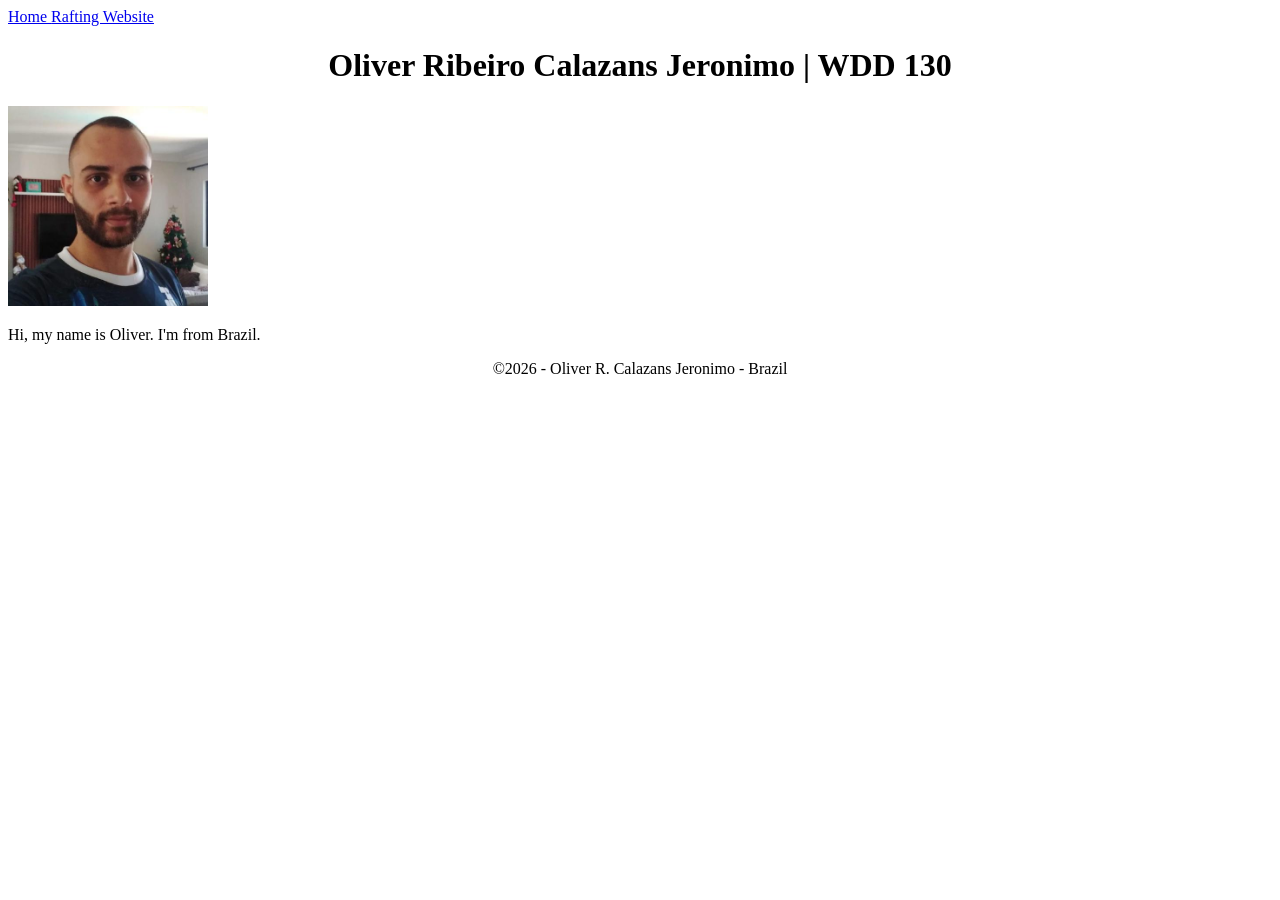
==== index.html @ ad5f502c "Update index.html" ====
<!DOCTYPE html>
<html lang="en">
<head>
    <meta charset="UTF-8">
    <meta name="viewport" content="width=device-width, initial-scale=1.0">
    <title> Oliver Ribeiro Calazans Jeronimo | WDD 130 </title>
</head>
<body>
    <header>
        <nav>
            <a href="#"> Home </a>
            <a href="wwr/"> Rafting Website </a>
        </nav>
    </header>
    <main>
        <h1 align="center"> Oliver Ribeiro Calazans Jeronimo | WDD 130 </h1>
        <img src="images/profile.jpg" alt="Oliver R. Calazans Jeronimo" width="200">
        <p> Hi, my name is Oliver. I'm from Brazil.  </p>
    </main>
    <footer>
        <p align="center">&copy;2026 - Oliver R. Calazans Jeronimo - Brazil</p>
    </footer>
</body>
</html>
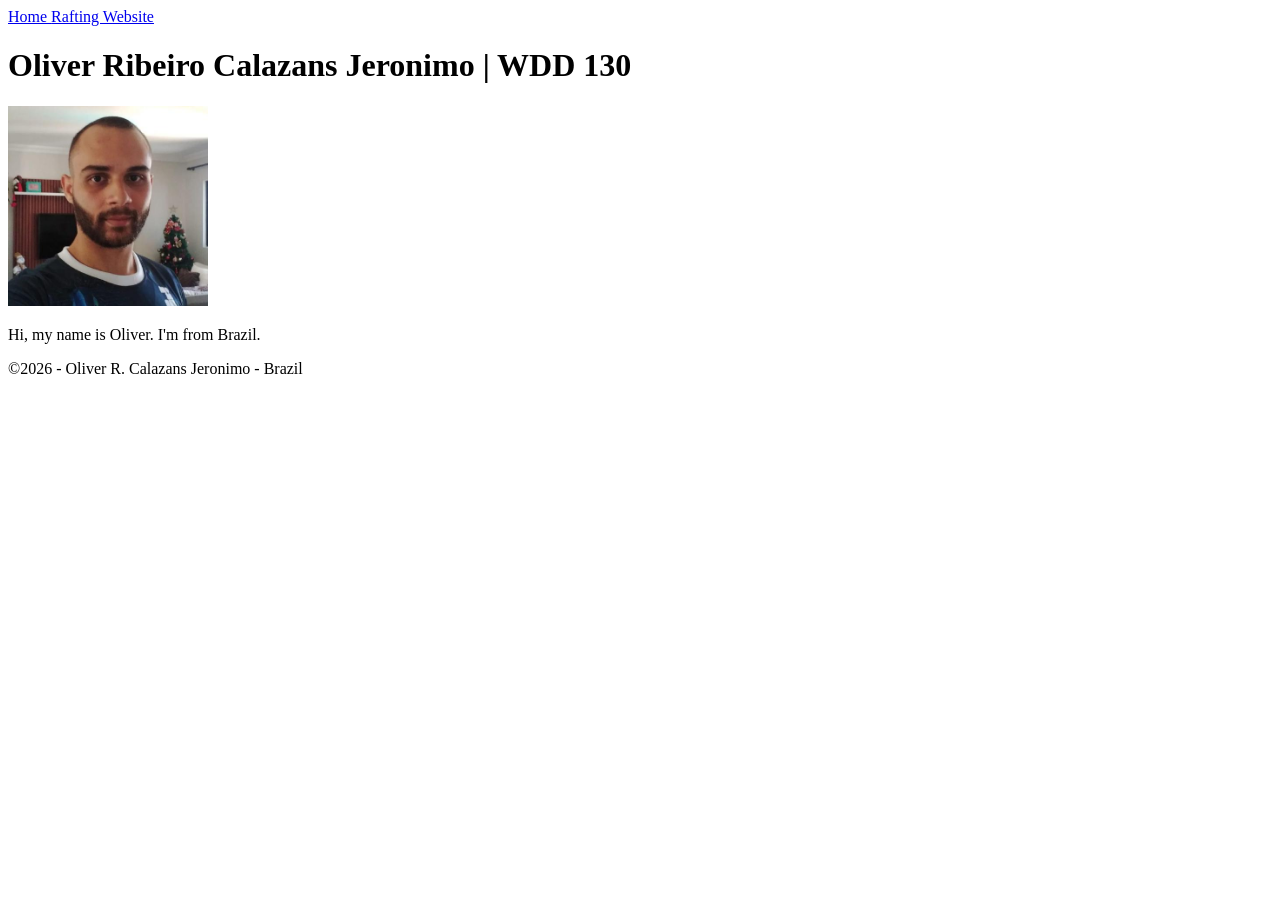
==== commit ffe4887a: "Update index.html" ====
--- a/index.html
+++ b/index.html
@@ -13,12 +13,12 @@
         </nav>
     </header>
     <main>
-        <h1 align="center"> Oliver Ribeiro Calazans Jeronimo | WDD 130 </h1>
+        <h1> Oliver Ribeiro Calazans Jeronimo | WDD 130 </h1>
         <img src="images/profile.jpg" alt="Oliver R. Calazans Jeronimo" width="200">
         <p> Hi, my name is Oliver. I'm from Brazil.  </p>
     </main>
     <footer>
-        <p align="center">&copy;2026 - Oliver R. Calazans Jeronimo - Brazil</p>
+        <p>&copy;2026 - Oliver R. Calazans Jeronimo - Brazil</p>
     </footer>
 </body>
 </html>
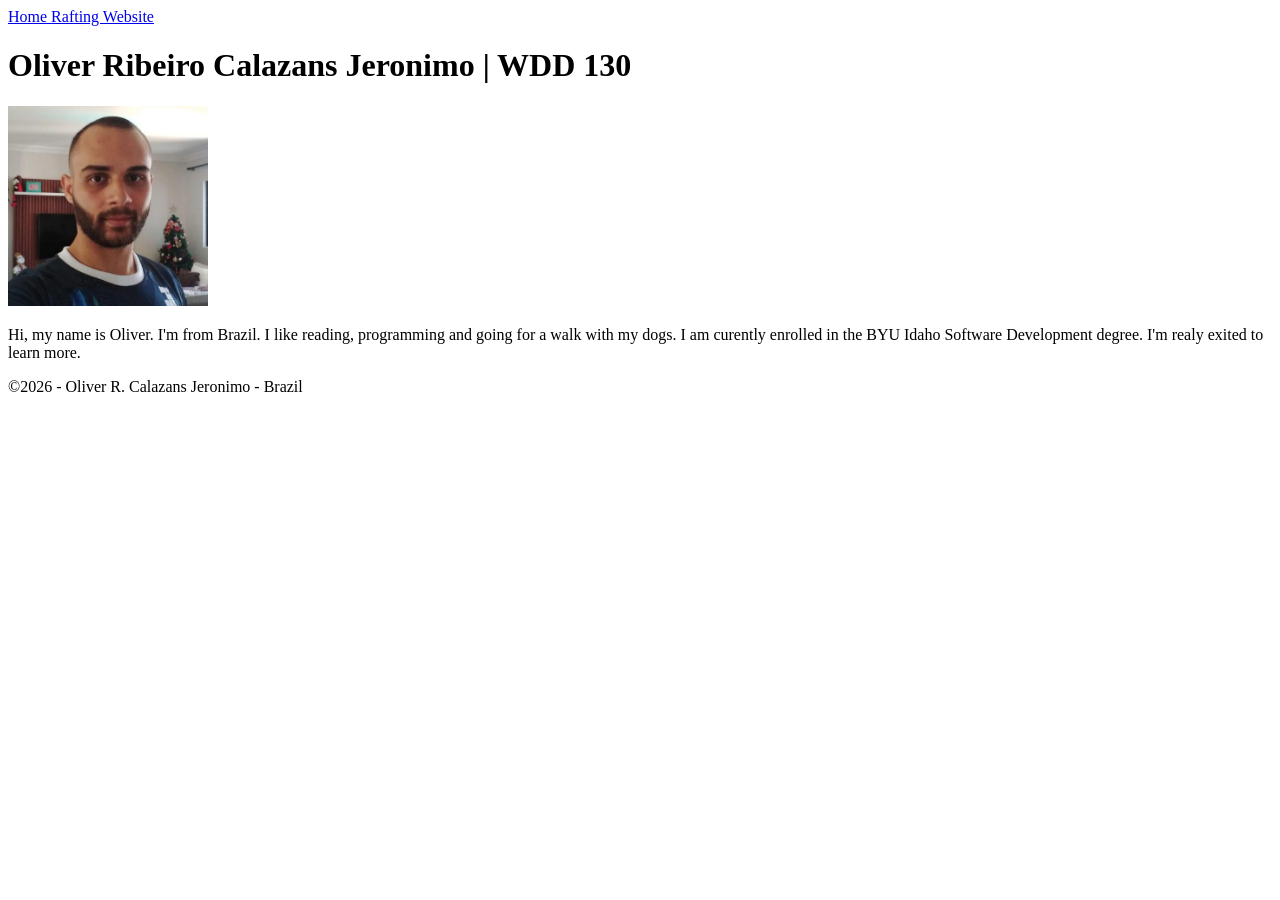
==== commit caa921a5: "Update index.html" ====
--- a/index.html
+++ b/index.html
@@ -15,7 +15,10 @@
     <main>
         <h1> Oliver Ribeiro Calazans Jeronimo | WDD 130 </h1>
         <img src="images/profile.jpg" alt="Oliver R. Calazans Jeronimo" width="200">
-        <p> Hi, my name is Oliver. I'm from Brazil.  </p>
+        <p> 
+            Hi, my name is Oliver. I'm from Brazil. I like reading, programming and going for a walk with my dogs.
+            I am curently enrolled in the BYU Idaho Software Development degree. I'm realy exited to learn more.
+        </p>
     </main>
     <footer>
         <p>&copy;2026 - Oliver R. Calazans Jeronimo - Brazil</p>
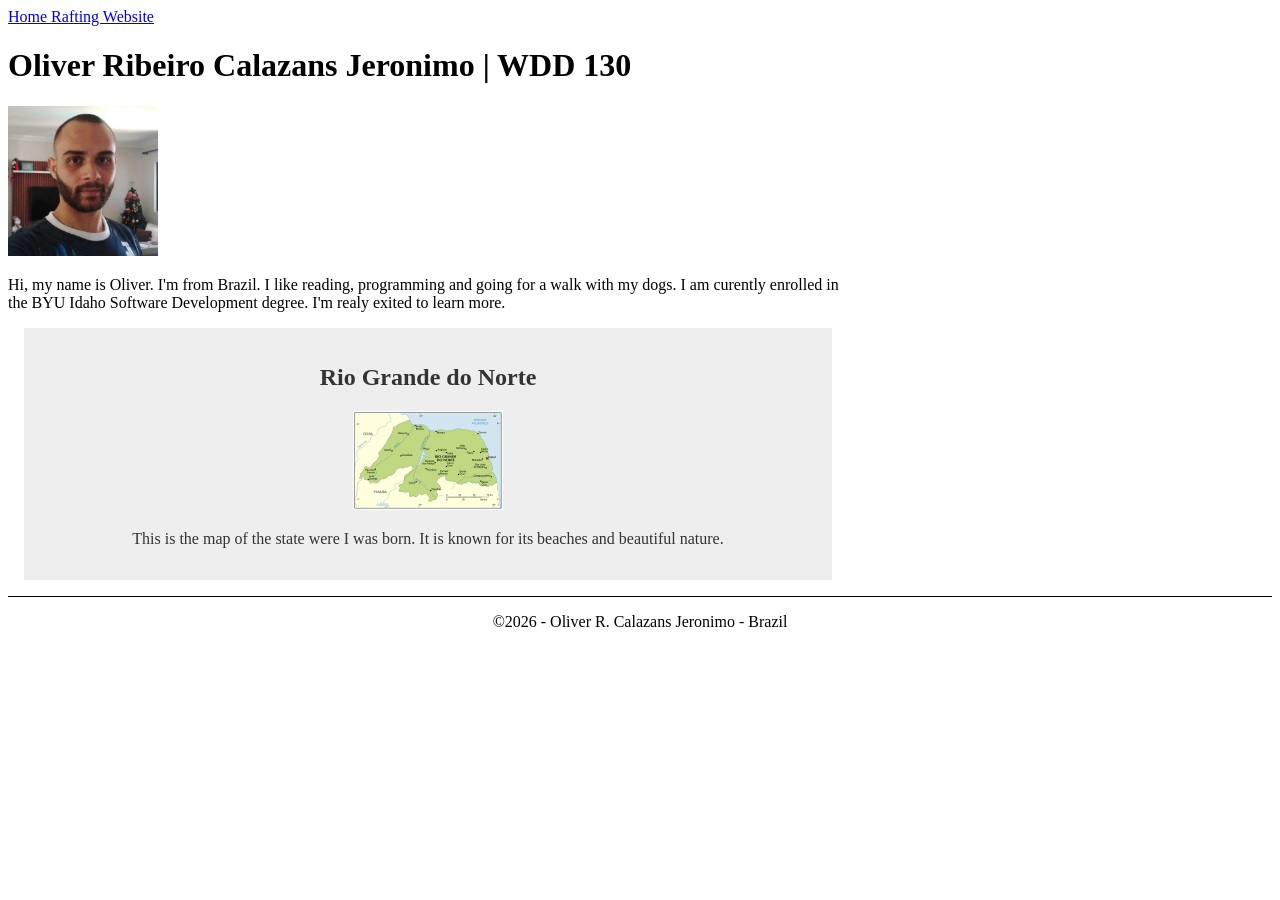
==== commit 4c3b5354: "w2.1" ====
--- a/index.html
+++ b/index.html
@@ -1,10 +1,15 @@
 <!DOCTYPE html>
 <html lang="en">
+
 <head>
     <meta charset="UTF-8">
     <meta name="viewport" content="width=device-width, initial-scale=1.0">
     <title> Oliver Ribeiro Calazans Jeronimo | WDD 130 </title>
+    <meta name="description" content="This is a simple homepage about my degree in BYU Idaho">
+    <meta name="author" content="Oliver R. Calazans Jeronimo">
+    <link rel="stylesheet" href="style.css">
 </head>
+
 <body>
     <header>
         <nav>
@@ -15,13 +20,24 @@
     <main>
         <h1> Oliver Ribeiro Calazans Jeronimo | WDD 130 </h1>
         <img src="images/profile.jpg" alt="Oliver R. Calazans Jeronimo" width="200">
-        <p> 
-            Hi, my name is Oliver. I'm from Brazil. I like reading, programming and going for a walk with my dogs.
-            I am curently enrolled in the BYU Idaho Software Development degree. I'm realy exited to learn more.
+        <p>
+            Hi, my name is Oliver. I'm from Brazil. I like reading, programming and going for a
+            walk with my dogs.
+            I am curently enrolled in the BYU Idaho Software Development degree. I'm realy
+            exited to learn more.
         </p>
+        <aside>
+            <h2>Rio Grande do Norte</h2>
+            <img src="images/brrn-map.gif" alt="RN Map">
+            <p>
+                This is the map of the state were I was born. It is known for its beaches and
+                beautiful nature.
+            </p>
+        </aside>
     </main>
     <footer>
         <p>&copy;2026 - Oliver R. Calazans Jeronimo - Brazil</p>
     </footer>
 </body>
-</html>
+
+</html>
--- a/style.css
+++ b/style.css
@@ -0,0 +1,33 @@
+main {
+    max-width: 840px;
+}
+
+aside {
+    width: 20 rem;
+    margin: 1rem;
+    border: 1px solidrgb(0, 0, 0 / 0.2);
+    padding: 1rem;
+    background-color: #eee;
+    color: #333;
+    text-align: center;
+}
+
+aside img {
+    width: 200px;
+    height: auto;
+}
+
+main img {
+    width: 150px;
+    height: auto;
+}
+
+p {
+    padding: 0;
+}
+
+footer {
+    margin-top: 15px;
+    border-top: 1px solid #000;
+    text-align: center;
+}
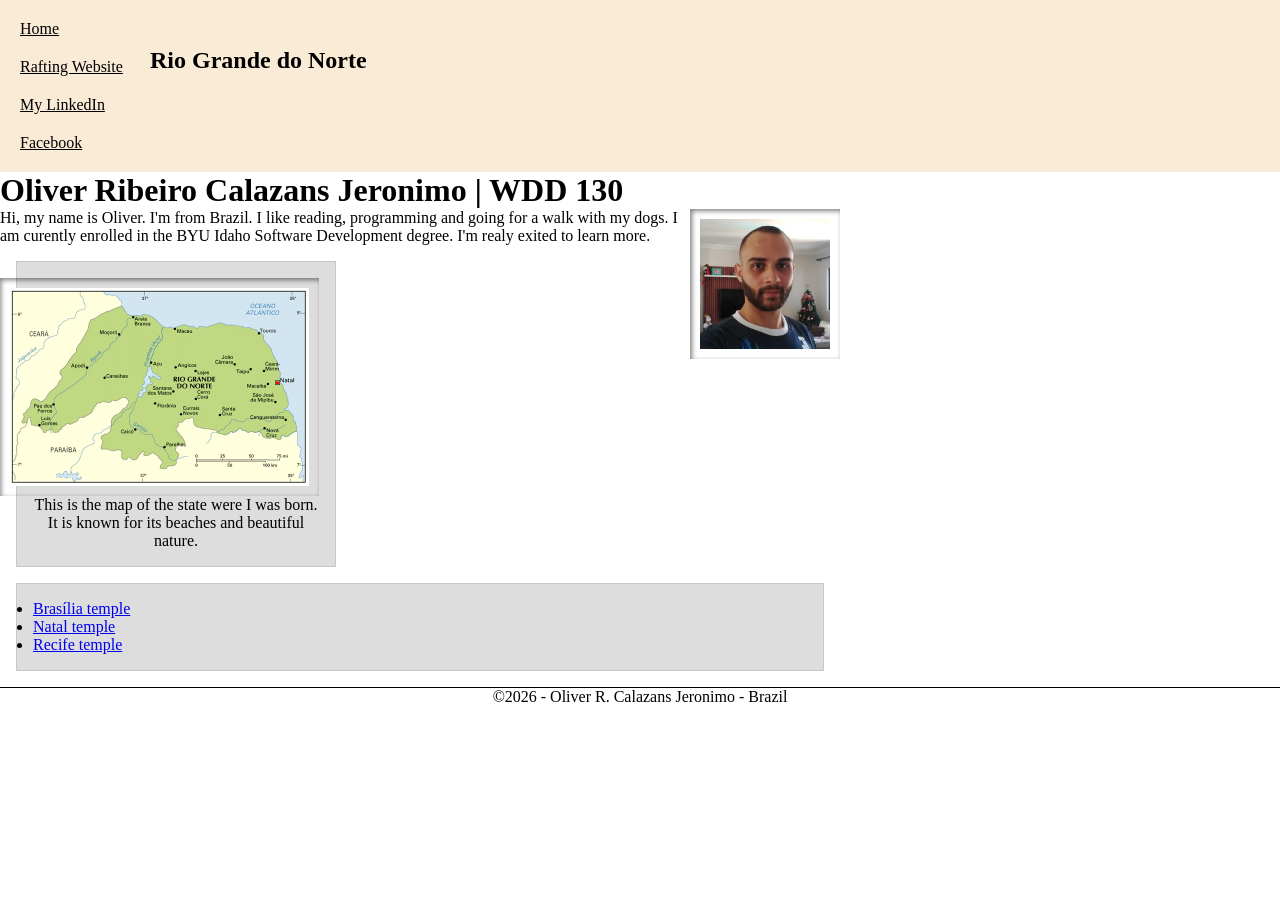
==== commit 6f60b0c9: "add w3 mods" ====
--- a/index.html
+++ b/index.html
@@ -7,7 +7,7 @@
     <title> Oliver Ribeiro Calazans Jeronimo | WDD 130 </title>
     <meta name="description" content="This is a simple homepage about my degree in BYU Idaho">
     <meta name="author" content="Oliver R. Calazans Jeronimo">
-    <link rel="stylesheet" href="style.css">
+    <link rel="stylesheet" href="styles/styles.css">
 </head>
 
 <body>
@@ -15,6 +15,8 @@
         <nav>
             <a href="#"> Home </a>
             <a href="wwr/"> Rafting Website </a>
+            <a href="https://www.linkedin.com/in/olivercalazans/">My LinkedIn</a>
+            <a href="https://facebook.com. ">Facebook</a>
         </nav>
     </header>
     <main>
@@ -26,7 +28,7 @@
             I am curently enrolled in the BYU Idaho Software Development degree. I'm realy
             exited to learn more.
         </p>
-        <aside>
+        <aside class="box">
             <h2>Rio Grande do Norte</h2>
             <img src="images/brrn-map.gif" alt="RN Map">
             <p>
@@ -34,6 +36,17 @@
                 beautiful nature.
             </p>
         </aside>
+        <ul class="box">
+            <li><a href="https://www.churchofjesuschrist.org/temples/details/brasilia-brazil-temple?lang=eng"
+                  target="_blank">
+                    Brasília temple</a></li>
+            <li><a href="https://www.churchofjesuschrist.org/temples/details/natal-brazil-temple?lang=eng"
+                  target="_blank">
+                    Natal temple</a></li>
+            <li><a href="https://www.churchofjesuschrist.org/temples/details/recife-brazil-temple?lang=eng"
+                  target="_blank">
+                    Recife temple</a></li>
+        </ul>
     </main>
     <footer>
         <p>&copy;2026 - Oliver R. Calazans Jeronimo - Brazil</p>
--- a/styles/styles.css
+++ b/styles/styles.css
@@ -0,0 +1,75 @@
+* {
+    margin: 0;
+    padding: 0;
+    box-sizing: border-box;
+}
+
+main {
+    max-width: 840px;
+}
+
+main img {
+    width: 150px;
+    height: auto;
+    border: #000;
+    padding: 10px;
+    box-shadow: inset 2px 2px 5px rgba(0, 0, 0, 0.5);
+    float: right;
+}
+
+aside {
+    width: 20rem;
+    margin: 1rem;
+    border: 1px solid rgb(0, 0, 0, 0.2);
+    padding: 1rem;
+    background-color: #eee;
+    color: #333;
+    text-align: center;
+}
+
+aside img {
+    height: auto;
+    width: 20em;
+    text-align: center;
+}
+
+aside h2 {
+    position: absolute;
+    top: 47px;
+    left: 150px;
+}
+
+p {
+    padding: 0;
+}
+
+footer {
+    margin-top: 15px;
+    border-top: 1px solid #000;
+    text-align: center;
+}
+
+nav {
+    background-color: antiquewhite;
+    padding: 10px;
+}
+
+nav a {
+    color: #000;
+    padding: 10px;
+    display: block;
+}
+
+h1 {
+    color: #000;
+}
+
+/* Class Selectors */
+
+.box {
+    margin: 1rem;
+    border: 1px solid rgb(0 0 0 / 10%);
+    padding: 1rem;
+    background-color: #ddd;
+    color: #000;
+}
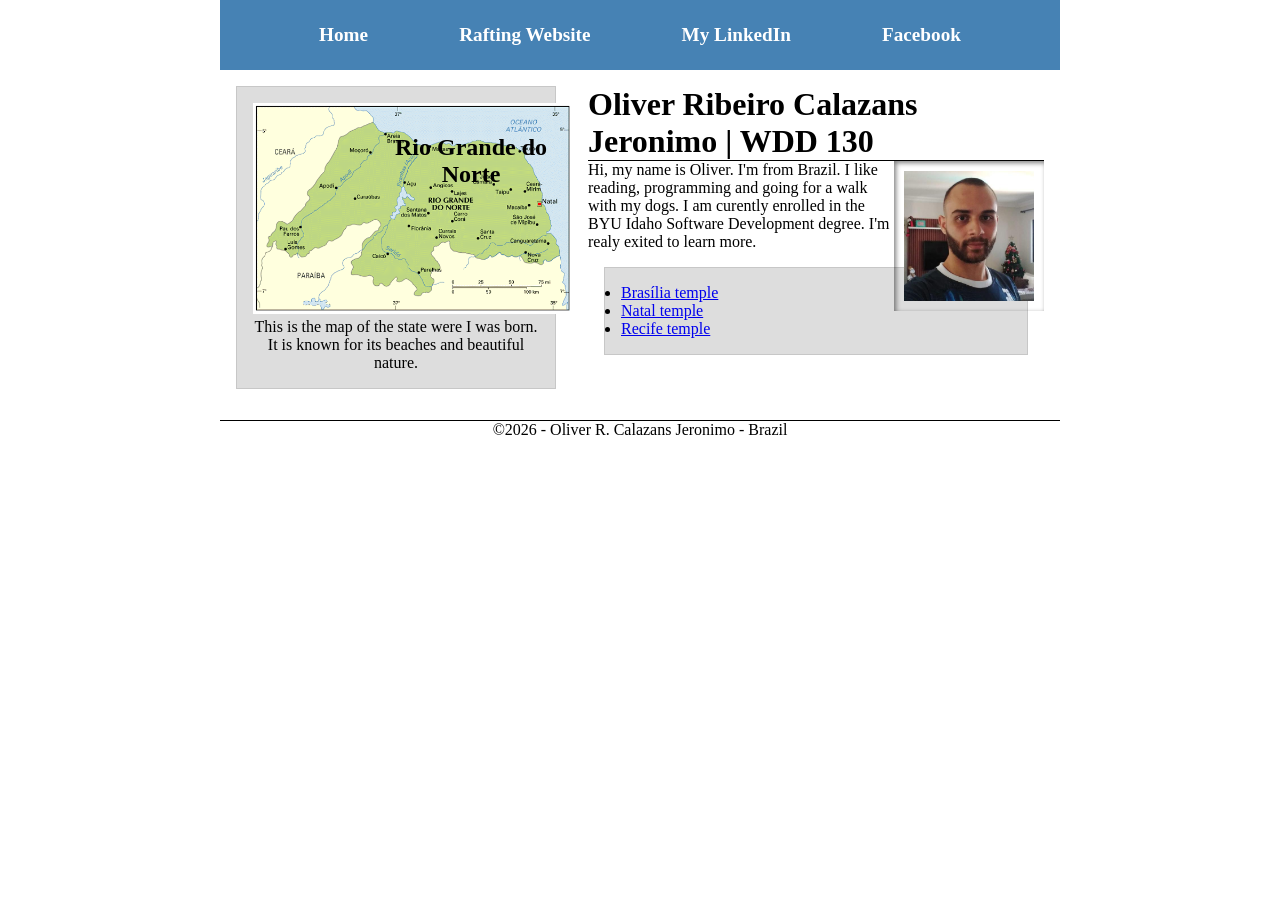
==== commit fcfc5200: "w4 update" ====
--- a/index.html
+++ b/index.html
@@ -16,18 +16,11 @@
             <a href="#"> Home </a>
             <a href="wwr/"> Rafting Website </a>
             <a href="https://www.linkedin.com/in/olivercalazans/">My LinkedIn</a>
-            <a href="https://facebook.com. ">Facebook</a>
+            <a href="https://facebook.com">Facebook</a>
         </nav>
     </header>
-    <main>
-        <h1> Oliver Ribeiro Calazans Jeronimo | WDD 130 </h1>
-        <img src="images/profile.jpg" alt="Oliver R. Calazans Jeronimo" width="200">
-        <p>
-            Hi, my name is Oliver. I'm from Brazil. I like reading, programming and going for a
-            walk with my dogs.
-            I am curently enrolled in the BYU Idaho Software Development degree. I'm realy
-            exited to learn more.
-        </p>
+
+    <div class="grid">
         <aside class="box">
             <h2>Rio Grande do Norte</h2>
             <img src="images/brrn-map.gif" alt="RN Map">
@@ -36,18 +29,30 @@
                 beautiful nature.
             </p>
         </aside>
-        <ul class="box">
-            <li><a href="https://www.churchofjesuschrist.org/temples/details/brasilia-brazil-temple?lang=eng"
-                  target="_blank">
-                    Brasília temple</a></li>
-            <li><a href="https://www.churchofjesuschrist.org/temples/details/natal-brazil-temple?lang=eng"
-                  target="_blank">
-                    Natal temple</a></li>
-            <li><a href="https://www.churchofjesuschrist.org/temples/details/recife-brazil-temple?lang=eng"
-                  target="_blank">
-                    Recife temple</a></li>
-        </ul>
-    </main>
+
+        <main>
+            <h1> Oliver Ribeiro Calazans Jeronimo | WDD 130 </h1>
+            <img src="images/profile.jpg" alt="Oliver R. Calazans Jeronimo" width="200">
+            <p>
+                Hi, my name is Oliver. I'm from Brazil. I like reading, programming and going for a
+                walk with my dogs.
+                I am curently enrolled in the BYU Idaho Software Development degree. I'm realy
+                exited to learn more.
+            </p>
+            <ul class="box">
+                <li><a href="https://www.churchofjesuschrist.org/temples/details/brasilia-brazil-temple?lang=eng"
+                      target="_blank">
+                        Brasília temple</a></li>
+                <li><a href="https://www.churchofjesuschrist.org/temples/details/natal-brazil-temple?lang=eng"
+                      target="_blank">
+                        Natal temple</a></li>
+                <li><a href="https://www.churchofjesuschrist.org/temples/details/recife-brazil-temple?lang=eng"
+                      target="_blank">
+                        Recife temple</a></li>
+            </ul>
+        </main>
+    </div>
+
     <footer>
         <p>&copy;2026 - Oliver R. Calazans Jeronimo - Brazil</p>
     </footer>
--- a/styles/styles.css
+++ b/styles/styles.css
@@ -4,8 +4,32 @@
     box-sizing: border-box;
 }
 
-main {
+/* header, .grid, and footer share max-width and centering */
+header,
+.grid,
+footer {
     max-width: 840px;
+    margin: 0 auto;
+}
+
+/* Navigation bar with flex layout */
+nav {
+    background-color: steelblue;
+    padding: 1rem;
+    display: flex;
+    justify-content: space-evenly;
+    align-items: center;
+}
+
+/* Style for navigation links */
+nav a {
+    display: block;
+    padding: 0.5rem;
+    text-decoration: none;
+    font-size: 1.2rem;
+    font-weight: 700;
+    color: #fff;
+    /* white text for contrast against steelblue */
 }
 
 main img {
@@ -25,6 +49,7 @@
     background-color: #eee;
     color: #333;
     text-align: center;
+    position: relative;
 }
 
 aside img {
@@ -49,27 +74,34 @@
     text-align: center;
 }
 
-nav {
-    background-color: antiquewhite;
-    padding: 10px;
-}
-
-nav a {
-    color: #000;
-    padding: 10px;
-    display: block;
-}
-
 h1 {
     color: #000;
+    border-bottom: 1px solid #000;
+    /* bottom border added */
 }
 
 /* Class Selectors */
-
 .box {
     margin: 1rem;
     border: 1px solid rgb(0 0 0 / 10%);
     padding: 1rem;
     background-color: #ddd;
     color: #000;
+}
+
+/* Grid layout: aside on left, main on right */
+.grid {
+    display: grid;
+    align-items: start;
+    /* aligns items to the top */
+}
+
+main {
+    grid-column: 2/3;
+    margin: 1rem;
+}
+
+aside {
+    grid-column: 1/2;
+    grid-row: 1/2;
 }
